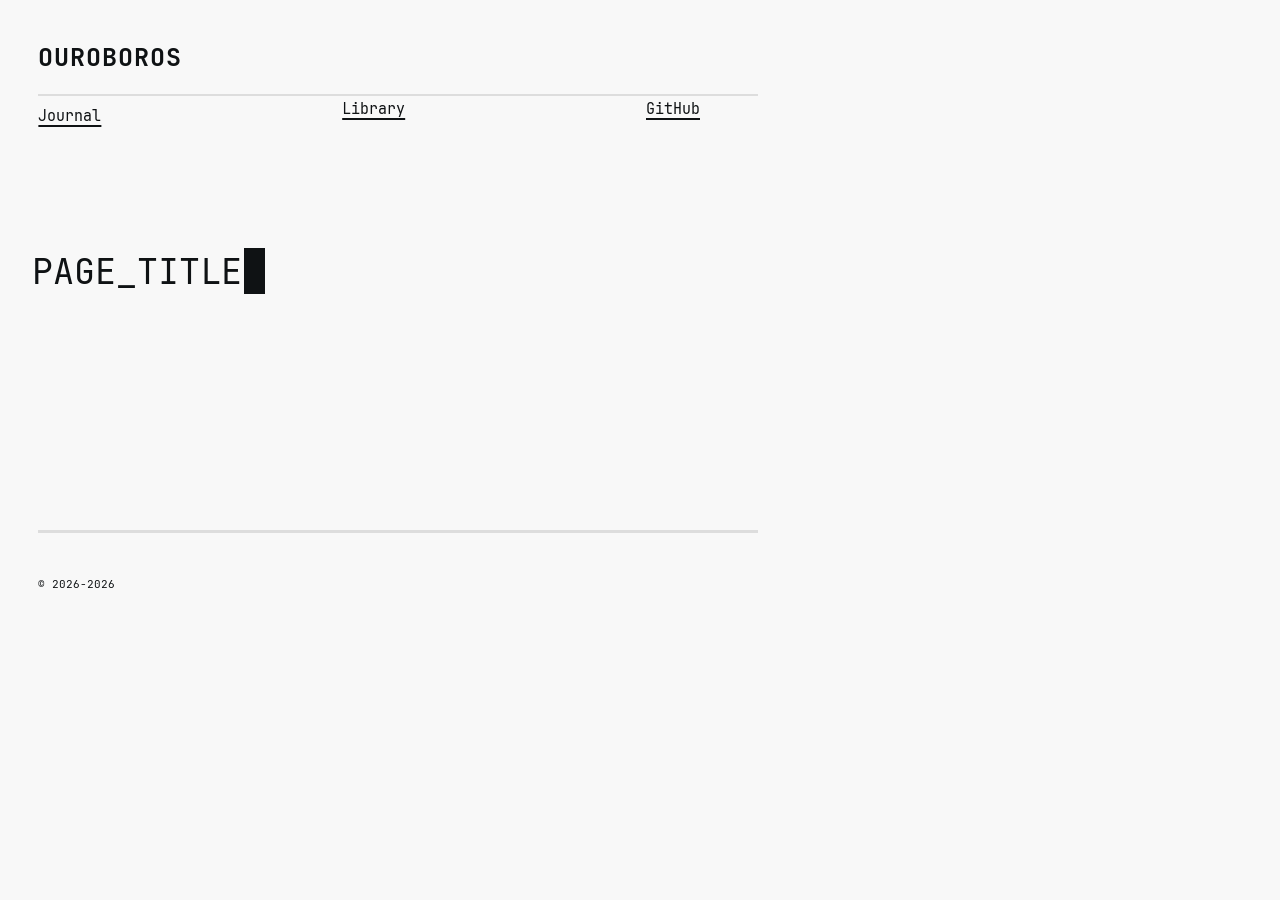
==== _template.html @ dc8ea776 "minor added things" ====
<!DOCTYPE html>
<html lang="en">
<head>
  <meta charset="UTF-8">
  <meta name="viewport" content="width=device-width, initial-scale=1.0">
  <meta name="description" content="">
  <title>PAGE_TITLE — ouroboros.plesu.net</title>
  <link rel="shortcut icon" href="assets/favicon.ico" type="image/x-icon">
  <link rel="stylesheet" href="style.css">
</head>
<body>
  <div class="site-wrapper">
    <header class="site-head">
      <div class="site-head-container">
        <a class="site-head-logo" href="/">OUROBOROS</a>
      </div>
    </header>

    <nav id="navigation" class="navigation"></nav>

    <main class="site-main">
      <div class="page-head">
        <h1 class="page-head-title">PAGE_TITLE</h1>
      </div>

      <article class="post-content">
        <div class="post-content-body">

        </div>
      </article>
    </main>

    <footer class="site-foot"></footer>
  </div>

  <div id="killjs" onclick="closeKilljsInfo()"></div>
  <script src="nav.js"></script>
  <script src="script.js"></script>
</body>
</html>
---- style.css ----
/* Theme variables */
@media (prefers-color-scheme: dark) {
  :root {
    --color-primary: #e6e2d6;
    --color-accent: #e7a15a;
    --color-base: #e6e2d6;
    --color-light: #aaa;
    --color-border: #333;
    --color-bg: #0f1214;
    --color-code: #e6e2d6;
    --color-code-bg: #040505;
    --color-code-border: #1a1f23;
  }
}

@media (prefers-color-scheme: light) {
  :root {
    --color-primary: #0f1214;
    --color-accent: #e7a15a;
    --color-base: #0f1214;
    --color-light: #666;
    --color-border: #ddd;
    --color-bg: #f8f8f8;
    --color-code: #0f1214;
    --color-code-bg: #ebebeb;
    --color-code-border: #f8f8f8;
  }
}

:root {
  --font-mono: "JetBrains Mono", "Consolas", monospace;
  --font-weight-normal: 400;
  --font-weight-bold: 700;
  --radius: 0.5rem;
  --height: 4rem;
  --margin: 2rem;
}

/* Reset */
*, *::before, *::after {
  box-sizing: border-box;
}

html, body, div, span, h1, h2, h3, h4, h5, h6, p, blockquote, pre,
a, abbr, code, em, img, small, strong, sub, sup, ol, ul, li,
fieldset, form, label, legend, table, tbody, tfoot, thead, tr, th, td,
article, aside, figure, figcaption, footer, header, nav, section {
  margin: 0;
  padding: 0;
  border: 0;
  font: inherit;
  vertical-align: baseline;
}

html {
  font-size: 8px;
  overflow-y: scroll;
  -webkit-tap-highlight-color: transparent;
}

body {
  background: var(--color-bg);
  color: var(--color-base);
  font-family: var(--font-mono);
  font-size: 1.5rem;
  font-weight: var(--font-weight-normal);
  line-height: 1.6em;
  text-rendering: optimizeLegibility;
  -webkit-font-smoothing: antialiased;
  -moz-osx-font-smoothing: grayscale;
}

::selection {
  background: #cbeafb;
  text-shadow: none;
}

/* Typography */
h1, h2, h3, h4, h5, h6 {
  font-family: var(--font-mono);
  font-weight: var(--font-weight-bold);
  line-height: 1.4;
  margin-top: 0;
}

h1 { font-size: 4.4rem; margin: 0 0 0.5em; }
h2 { font-size: 3.8rem; margin: 2em 0 0.5em; }
h3 { font-size: 3rem; margin: 2em 0 0.4em; }
h4 { font-size: 2.6rem; margin: 2em 0 0.4em; }

@media (max-width: 500px) {
  h1 { font-size: 2.2rem; }
  h2 { font-size: 2rem; }
  h3 { font-size: 1.8rem; }
  h4 { font-size: 1.6rem; }
}

p, blockquote {
  margin: 0 0 1.5em;
}

b, strong {
  background-color: var(--color-base);
  color: var(--color-bg);
  font-weight: var(--font-weight-bold);
}

em, i {
  font-style: italic;
}

small {
  font-size: 80%;
}

/* Links */
a {
  color: var(--color-primary);
  text-decoration: underline;
  text-decoration-skip-ink: all;
  text-decoration-thickness: 2px;
  text-underline-offset: 4px;
  line-height: 1.6em;
}

a:hover {
  background-color: var(--color-primary);
  color: var(--color-bg);
  text-decoration-color: var(--color-primary);
}

/* Lists */
ol, ul {
  margin: 0 0 calc(var(--margin) * 1.5) 0;
  max-width: 100%;
}

ol { list-style: decimal; }
ul { list-style-type: square; }

li {
  line-height: 1.6em;
  margin: 0.6em 0;
}

/* Code */
code, pre {
  font-family: var(--font-mono);
}

pre {
  background: var(--color-code-bg);
  border: 2px inset var(--color-code-border);
  color: var(--color-code);
  line-height: 2.4rem;
  margin: 1.5em 0 3em;
  max-width: 100%;
  overflow-x: auto;
  padding: 10px;
}

p code, li code {
  border: 2px solid var(--color-code);
  color: var(--color-code);
  padding: 2px 4px;
}

/* Blockquote */
blockquote {
  border-left: 3px solid var(--color-primary);
  margin: 0 0 1.5em;
  padding: 0 1.5em;
}

blockquote p {
  font-style: italic;
}

/* HR */
hr {
  border: 0;
  border-top: 1px solid var(--color-border);
  display: block;
  height: 1px;
  margin: 2.5em 0 3.5em;
  width: 100%;
}

/* Images */
img {
  max-width: 100%;
  vertical-align: middle;
}

/* Layout */
.site-wrapper {
  min-height: 100vh;
  padding: 3vw;
}

@media (max-width: 850px) {
  .site-wrapper {
    padding: 6vw;
  }
}

.site-main {
  max-width: 720px;
}

/* Header */
.site-head {
  font-size: 1.65rem;
  max-width: 720px;
}

.site-head-container {
  border-bottom: 2px solid var(--color-border);
  display: block;
}

.site-head-logo {
  color: var(--color-base);
  display: block;
  font-size: 3.1rem;
  font-weight: var(--font-weight-bold);
  letter-spacing: 1px;
  line-height: 1em;
  margin: 7px 12px 24px 0;
  text-decoration: none;
  text-transform: uppercase;
}

.site-head-logo:hover {
  background: transparent;
  color: var(--color-accent);
  text-decoration: none;
}

/* Navigation */
nav.navigation ul {
  list-style: none;
  margin: 0 0 42px;
}

@media (max-width: 500px) {
  nav.navigation ul { column-count: 2; }
}

@media (min-width: 500px) {
  nav.navigation ul { column-count: 3; }
}

@media (min-width: 700px) {
  nav.navigation ul { column-count: 4; }
}

nav.navigation li {
  display: block;
  margin-bottom: 4px;
}

nav.navigation a {
  display: block;
  font-size: 1.9rem;
  line-height: 25px;
  overflow: hidden;
  text-overflow: ellipsis;
  white-space: nowrap;
}

nav.navigation li.active a {
  background-color: var(--color-primary);
  color: var(--color-bg);
}

/* Page head / Hero */
.page-head {
  align-items: flex-start;
  display: flex;
  flex-direction: column;
  justify-content: left;
  margin: 0;
  padding: 6vw 0;
  text-align: left;
}

.page-head-title {
  color: var(--color-base);
  font-family: var(--font-mono);
  font-weight: var(--font-weight-normal);
  margin: 0 0 3vw -6px;
}

/* Blinking cursor effect */
.page-head-title::after {
  content: "█";
  padding-left: 2px;
  animation: blink-animation 0.9s infinite;
}

@keyframes blink-animation {
  to { opacity: 0; }
}

.page-head-description {
  color: var(--color-base);
  font-size: 2rem;
  font-weight: var(--font-weight-normal);
  line-height: 1.6em;
  margin: 0 0 3vw;
}

@media (max-width: 500px) {
  .page-head-title { font-size: 2rem; }
  .page-head-description { font-size: 1.8rem; }
}

/* Content */
.post-content {
  margin: 0;
  max-width: 720px;
  padding: 6vw 0 0;
}

.post-content-body {
  font-size: 1.9rem;
  line-height: 1.65em;
}

@media (max-width: 500px) {
  .post-content-body { font-size: 1.7rem; }
}

/* Post entries list */
.post-entries {
  list-style: none;
  padding-left: 0;
}

.post-entry {
  font-size: 2rem;
  margin-bottom: 4vw;
  padding-left: 0;
}

.post-entry a {
  font-family: var(--font-mono);
  font-size: 2.4rem;
  font-weight: var(--font-weight-normal);
}

.post-entry-date {
  display: block;
  float: right;
  font-size: 1.4rem;
}

.post-entry-excerpt {
  color: var(--color-light);
  font-size: 1.6rem;
}

/* Footer */
.site-foot {
  font-family: var(--font-mono);
  font-size: 1.4rem;
  font-weight: var(--font-weight-normal);
  margin: 3vw 0 1vw;
  max-width: 720px;
}

.site-foot a {
  display: inline-block;
  margin: 0 0 6px;
}

.site-foot hr {
  border-bottom: 2px solid var(--color-border);
  margin: 42px 0;
  width: 100%;
}

/* Section cards */
.section-card {
  border: 2px inset var(--color-border);
  margin: 40px 0;
  padding: 24px 16px 16px;
}

.section-card h2,
.section-card h3 {
  margin-top: 0;
}

/* Links grid */
.links-grid {
  display: grid;
  gap: 8px;
  list-style: none;
  margin: 1.5em 0;
  padding: 0;
}

.links-grid a {
  display: block;
  padding: 8px 0;
}

/* Buttons */
.button {
  appearance: none;
  background-color: transparent;
  border: 0;
  border-radius: var(--radius);
  box-shadow: inset 0 0 0 2px var(--color-primary);
  color: var(--color-primary);
  cursor: pointer;
  display: inline-block;
  font-family: var(--font-mono);
  font-size: 1.8rem;
  font-weight: var(--font-weight-normal);
  height: var(--height);
  line-height: var(--height);
  padding: 0 2rem;
  text-align: center;
  text-decoration: none;
  transition: 0.2s ease;
  white-space: nowrap;
}

.button:hover {
  background-color: var(--color-primary);
  color: var(--color-bg);
  text-decoration: none;
}

/* Support/CTA highlight */
.highlight-box {
  border: 2px solid var(--color-accent);
  display: block;
  font-size: 1.7rem;
  padding: 14px 16px;
  animation: border-blink 0.9s infinite;
}

@keyframes border-blink {
  to { border-color: transparent; }
}

/* Favicon prank overlay */
#killjs {
  background-color: rgba(0, 0, 0, 0.85);
  bottom: 0;
  color: #fff;
  cursor: pointer;
  display: none;
  font-size: 14px;
  left: 0;
  overflow-x: hidden;
  overflow-y: scroll;
  padding: 20px;
  position: fixed;
  right: 0;
  top: 0;
  width: 100%;
  height: 100%;
  z-index: 99;
}

#killjs a {
  color: #fff;
  cursor: help;
}

#killjs .killjs-content {
  max-width: 640px;
  margin: 0 auto;
  padding: 3rem 1rem;
  text-align: center;
  line-height: 1.8;
}

#killjs p {
  margin: 1.5rem 0;
}

#killjs strong {
  color: var(--color-accent);
  background: transparent;
}

#killjs em {
  color: #e7a15a;
}

#killjs small {
  display: block;
  margin-top: 2rem;
  color: #888;
}

/* JetBrains Mono Font faces */
@font-face {
  font-family: "JetBrains Mono";
  font-weight: 400;
  font-style: normal;
  src: url("assets/fonts/JetBrainsMono-Regular.woff2") format("woff2");
}

@font-face {
  font-family: "JetBrains Mono";
  font-weight: 700;
  font-style: normal;
  src: url("assets/fonts/JetBrainsMono-Bold.woff2") format("woff2");
}

@font-face {
  font-family: "JetBrains Mono";
  font-weight: 400;
  font-style: italic;
  src: url("assets/fonts/JetBrainsMono-Italic.woff2") format("woff2");
}

@font-face {
  font-family: "JetBrains Mono";
  font-weight: 700;
  font-style: italic;
  src: url("assets/fonts/JetBrainsMono-BoldItalic.woff2") format("woff2");
}
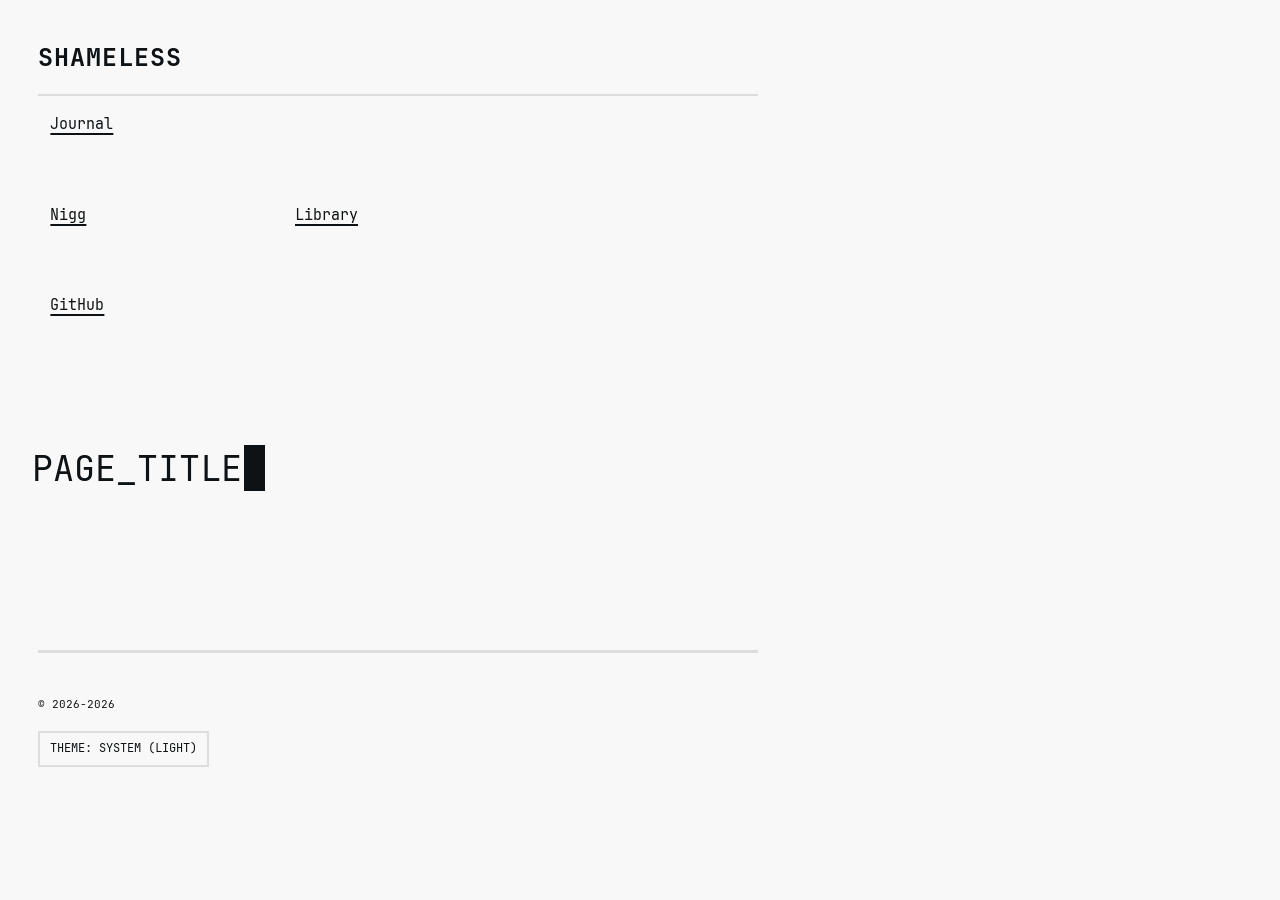
==== commit 93422b7e: "Refactor site branding and update theme configuration for "shameless" redesign" ====
--- a/_template.html
+++ b/_template.html
@@ -4,7 +4,7 @@
   <meta charset="UTF-8">
   <meta name="viewport" content="width=device-width, initial-scale=1.0">
   <meta name="description" content="">
-  <title>PAGE_TITLE — ouroboros.plesu.net</title>
+  <title>PAGE_TITLE — shameless.plesu.net</title>
   <link rel="shortcut icon" href="assets/favicon.ico" type="image/x-icon">
   <link rel="stylesheet" href="style.css">
 </head>
@@ -12,7 +12,7 @@
   <div class="site-wrapper">
     <header class="site-head">
       <div class="site-head-container">
-        <a class="site-head-logo" href="/">OUROBOROS</a>
+        <a class="site-head-logo" href="/">SHAMELESS</a>
       </div>
     </header>
 
--- a/style.css
+++ b/style.css
@@ -1,30 +1,26 @@
 /* Theme variables */
-@media (prefers-color-scheme: dark) {
-  :root {
-    --color-primary: #e6e2d6;
-    --color-accent: #e7a15a;
-    --color-base: #e6e2d6;
-    --color-light: #aaa;
-    --color-border: #333;
-    --color-bg: #0f1214;
-    --color-code: #e6e2d6;
-    --color-code-bg: #040505;
-    --color-code-border: #1a1f23;
-  }
-}
-
-@media (prefers-color-scheme: light) {
-  :root {
-    --color-primary: #0f1214;
-    --color-accent: #e7a15a;
-    --color-base: #0f1214;
-    --color-light: #666;
-    --color-border: #ddd;
-    --color-bg: #f8f8f8;
-    --color-code: #0f1214;
-    --color-code-bg: #ebebeb;
-    --color-code-border: #f8f8f8;
-  }
+:root[data-theme="dark"] {
+  --color-primary: #e6e2d6;
+  --color-accent: #e7a15a;
+  --color-base: #e6e2d6;
+  --color-light: #aaa;
+  --color-border: #333;
+  --color-bg: #0f1214;
+  --color-code: #e6e2d6;
+  --color-code-bg: #040505;
+  --color-code-border: #1a1f23;
+}
+
+:root[data-theme="light"] {
+  --color-primary: #0f1214;
+  --color-accent: #e7a15a;
+  --color-base: #0f1214;
+  --color-light: #666;
+  --color-border: #ddd;
+  --color-bg: #f8f8f8;
+  --color-code: #0f1214;
+  --color-code-bg: #ebebeb;
+  --color-code-border: #f8f8f8;
 }
 
 :root {
@@ -68,11 +64,6 @@
   text-rendering: optimizeLegibility;
   -webkit-font-smoothing: antialiased;
   -moz-osx-font-smoothing: grayscale;
-}
-
-::selection {
-  background: #cbeafb;
-  text-shadow: none;
 }
 
 /* Typography */
@@ -241,23 +232,20 @@
 nav.navigation ul {
   list-style: none;
   margin: 0 0 42px;
-}
-
-@media (max-width: 500px) {
-  nav.navigation ul { column-count: 2; }
-}
-
-@media (min-width: 500px) {
-  nav.navigation ul { column-count: 3; }
-}
-
-@media (min-width: 700px) {
-  nav.navigation ul { column-count: 4; }
+  width: 60%;
+  max-width: 60%;
+  display: flex;
+  flex-wrap: wrap;
+  gap: 12px;
 }
 
 nav.navigation li {
-  display: block;
-  margin-bottom: 4px;
+  display: flex;
+  align-items: center;
+  justify-content: flex-start;
+  margin-bottom: 0;
+  flex: 0 1 calc((100% - 24px) / 3);
+  max-width: calc((100% - 24px) / 3);
 }
 
 nav.navigation a {
@@ -267,11 +255,88 @@
   overflow: hidden;
   text-overflow: ellipsis;
   white-space: nowrap;
+  width: 100%;
+  padding: 8px 12px;
+  text-align: left;
 }
 
 nav.navigation li.active a {
   background-color: var(--color-primary);
   color: var(--color-bg);
+}
+
+.theme-toggle {
+  margin: 12px 0 0;
+}
+
+.site-foot .theme-toggle {
+  margin-top: 10px;
+}
+
+.theme-toggle-button {
+  appearance: none;
+  background: transparent;
+  border: 2px solid var(--color-border);
+  color: var(--color-base);
+  cursor: pointer;
+  font-family: var(--font-mono);
+  font-size: 1.5rem;
+  line-height: 1.3;
+  padding: 8px 10px;
+  text-transform: uppercase;
+}
+
+.theme-toggle-button:hover,
+.theme-toggle-button:focus {
+  background-color: var(--color-primary);
+  border-color: var(--color-primary);
+  color: var(--color-bg);
+  outline: none;
+}
+
+/* Overlay */
+#killjs {
+  display: none;
+  position: fixed;
+  top: 0;
+  left: 0;
+  width: 100%;
+  height: 100%;
+  background-color: rgba(0, 0, 0, 0.01);
+  z-index: 9999;
+  overflow: auto;
+  cursor: pointer;
+}
+
+#killjs.show {
+  display: flex;
+  align-items: center;
+  justify-content: center;
+}
+
+.killjs-content {
+  background: linear-gradient(180deg, rgba(120, 18, 30, 0.24) 0%, rgba(28, 8, 11, 0.5) 100%);
+  border: none;
+  color: var(--color-base);
+  font-family: var(--font-mono);
+  font-size: 2.2rem;
+  line-height: 1.8;
+  max-width: 800px;
+  padding: 60px;
+  text-align: center;
+  border-radius: 0;
+  box-shadow: none;
+  margin-top: 7.5%;
+  margin-left: -10%;
+}
+
+.killjs-content p {
+  margin: 1.5em 0;
+}
+
+.killjs-content em {
+  color: var(--color-accent);
+  font-style: italic;
 }
 
 /* Page head / Hero */
@@ -299,39 +364,6 @@
   animation: blink-animation 0.9s infinite;
 }
 
-@keyframes blink-animation {
-  to { opacity: 0; }
-}
-
-.page-head-description {
-  color: var(--color-base);
-  font-size: 2rem;
-  font-weight: var(--font-weight-normal);
-  line-height: 1.6em;
-  margin: 0 0 3vw;
-}
-
-@media (max-width: 500px) {
-  .page-head-title { font-size: 2rem; }
-  .page-head-description { font-size: 1.8rem; }
-}
-
-/* Content */
-.post-content {
-  margin: 0;
-  max-width: 720px;
-  padding: 6vw 0 0;
-}
-
-.post-content-body {
-  font-size: 1.9rem;
-  line-height: 1.65em;
-}
-
-@media (max-width: 500px) {
-  .post-content-body { font-size: 1.7rem; }
-}
-
 /* Post entries list */
 .post-entries {
   list-style: none;
@@ -379,125 +411,6 @@
   border-bottom: 2px solid var(--color-border);
   margin: 42px 0;
   width: 100%;
-}
-
-/* Section cards */
-.section-card {
-  border: 2px inset var(--color-border);
-  margin: 40px 0;
-  padding: 24px 16px 16px;
-}
-
-.section-card h2,
-.section-card h3 {
-  margin-top: 0;
-}
-
-/* Links grid */
-.links-grid {
-  display: grid;
-  gap: 8px;
-  list-style: none;
-  margin: 1.5em 0;
-  padding: 0;
-}
-
-.links-grid a {
-  display: block;
-  padding: 8px 0;
-}
-
-/* Buttons */
-.button {
-  appearance: none;
-  background-color: transparent;
-  border: 0;
-  border-radius: var(--radius);
-  box-shadow: inset 0 0 0 2px var(--color-primary);
-  color: var(--color-primary);
-  cursor: pointer;
-  display: inline-block;
-  font-family: var(--font-mono);
-  font-size: 1.8rem;
-  font-weight: var(--font-weight-normal);
-  height: var(--height);
-  line-height: var(--height);
-  padding: 0 2rem;
-  text-align: center;
-  text-decoration: none;
-  transition: 0.2s ease;
-  white-space: nowrap;
-}
-
-.button:hover {
-  background-color: var(--color-primary);
-  color: var(--color-bg);
-  text-decoration: none;
-}
-
-/* Support/CTA highlight */
-.highlight-box {
-  border: 2px solid var(--color-accent);
-  display: block;
-  font-size: 1.7rem;
-  padding: 14px 16px;
-  animation: border-blink 0.9s infinite;
-}
-
-@keyframes border-blink {
-  to { border-color: transparent; }
-}
-
-/* Favicon prank overlay */
-#killjs {
-  background-color: rgba(0, 0, 0, 0.85);
-  bottom: 0;
-  color: #fff;
-  cursor: pointer;
-  display: none;
-  font-size: 14px;
-  left: 0;
-  overflow-x: hidden;
-  overflow-y: scroll;
-  padding: 20px;
-  position: fixed;
-  right: 0;
-  top: 0;
-  width: 100%;
-  height: 100%;
-  z-index: 99;
-}
-
-#killjs a {
-  color: #fff;
-  cursor: help;
-}
-
-#killjs .killjs-content {
-  max-width: 640px;
-  margin: 0 auto;
-  padding: 3rem 1rem;
-  text-align: center;
-  line-height: 1.8;
-}
-
-#killjs p {
-  margin: 1.5rem 0;
-}
-
-#killjs strong {
-  color: var(--color-accent);
-  background: transparent;
-}
-
-#killjs em {
-  color: #e7a15a;
-}
-
-#killjs small {
-  display: block;
-  margin-top: 2rem;
-  color: #888;
 }
 
 /* JetBrains Mono Font faces */
